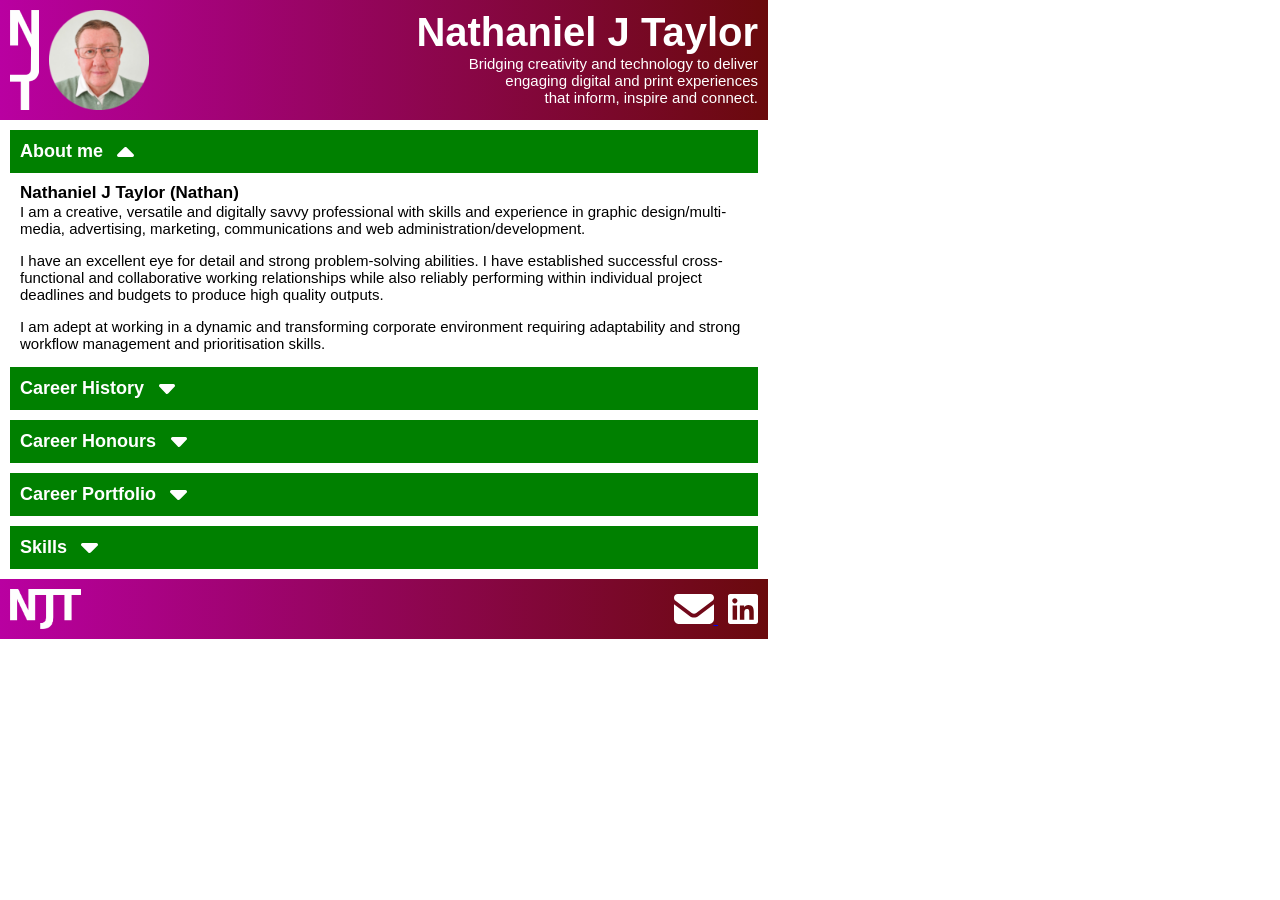
==== about.html @ 658b17ea "Update about.html" ====
<html>
    <head>
        <title>Nathaniel J Taylor | About</title>
        <meta name="description" content="Bridging creativity and technology to deliver engaging digital and print experiences that inform, inspire and connect."/>
        <meta name="viewport" content="width=device-width, initial-scale=1.0" />
        <link rel="stylesheet" type="text/css" href="style.css" />
    </head>
    <body>
        <div class="banner">
            <img src="images/logo_stacked.png" alt="NJT Logo" />
            <img src="images/headshot.png" alt="Portrait Photo" />
            <span>
                <h1>Nathaniel J Taylor</h1>
                <p class="banner-subtext;">
                    Bridging creativity and technology to deliver<br />engaging digital and print experiences<br />that
                    inform, inspire and connect.
                </p>
            </span>
        </div>
        <a href="index.html">
            <div class="section-header">
                <span>
                    <h2>About me</h2>
                    <img src="images/caret-up-solid-full.svg" alt="Collapse" />
                </span>
            </div>
        </a>
        <div class="section-body">
            <h3>Nathaniel J Taylor (Nathan)</h3>
            <p>
                I am a creative, versatile and digitally savvy professional with skills and experience in graphic
                design/multi-media, advertising, marketing, communications and web administration/development.
            </p>
            <p>
                I have an excellent eye for detail and strong problem-solving abilities. I have established successful
                cross-functional and collaborative working relationships while also reliably performing within
                individual project deadlines and budgets to produce high quality outputs.
            </p>
            <p>
                I am adept at working in a dynamic and transforming corporate environment requiring adaptability and
                strong workflow management and prioritisation skills.
            </p>
        </div>
        <a href="career.html">
            <div class="section-header">
                <span>
                    <h2>Career History</h2>
                    <img src="images/caret-down-solid-full.svg" alt="Expand" />
                </span>
            </div>
        </a>
        <a href="honours.html">
            <div class="section-header">
                <span>
                    <h2>Career Honours</h2>
                    <img src="images/caret-down-solid-full.svg" alt="Expand" />
                </span>
            </div>
        </a>
        <a href="portfolio.html">
            <div class="section-header">
                <span>
                    <h2>Career Portfolio</h2>
                    <img src="images/caret-down-solid-full.svg" alt="Expand" />
                </span>
            </div>
        </a>
        <a href="skills.html">
            <div class="section-header">
                <span>
                    <h2>Skills</h2>
                    <img src="images/caret-down-solid-full.svg" alt="Expand" />
                </span>
            </div>
        </a>
        <div class="footer">
            <img src="images/logo.png" alt="NJT Logo" />
            <span style="width: 100%">
                <a href="mailto:taylor.nathaniel@gmail.com" target="blank">
                    <img src="images/envelope-solid-full.svg" alt="Email" title="Email me"/>
                </a>
                <a href="https://www.linkedin.com/in/nathaniel-j-taylor/" target="blank">
                    <img src="images/linkedin-brands-solid-full.svg" alt="LinkedIn" title="Connect with me" />
                </a>
            </span>
        </div>
    </body>
</html>
---- style.css ----
body {
    margin: 0 !important;
    padding: 0 !important;
    max-width: 768px;
    width: 100%;
    height: 100%;
    -webkit-text-size-adjust: 100%;
    /*Prevents iOS Safari from resizing text */
    -moz-text-size-adjust: 100%;
    /*Prevents Firefox Mobile from resizing text */
    text-size-adjust: 100%;
    /*Standard property */
    font-family: Arial, Helvetica, sans-serif;
}

.banner {
    width: 100%;
    padding-top: 10px;
    padding-bottom: 10px;
    background: linear-gradient(90deg, rgb(185, 0, 161) 0%, rgb(106, 10, 12) 100%);
    display: flex;
}

.footer {
    width: 100%;
    padding-top: 10px;
    padding-bottom: 10px;
    background: linear-gradient(90deg, rgb(185, 0, 161) 0%, rgb(106, 10, 12) 100%);
    display: flex;
    margin-top: 10px;
}

.banner img {
    height: 100%;
    object-fit: contain;
    margin-left: 10px;
}

.banner span {
    display: inline-block;
    width: 100%;
    text-align: right;
    color: white;
}

.section-header img {
    height: 10px;
    object-fit: contain;
}

.section-header span {
    display: inline-block;
    width: 100%;
}

.footer img {
    height: 100%;
    object-fit: contain;
    margin-left: 10px;
}

.footer span {
    display: inline-block;
    text-align: right;
    color: white;
    margin-right: 10px;
    padding-top: 5px;
    padding-bottom: 5px;
}

p {
    margin-top: 0;
    margin-left: 10px;
    margin-right: 10px;
}

ul {
    margin-top: 0;
}

h1 {
    margin-right: 10px;
    margin-top: 0;
    margin-bottom: 0;
    font-weight: 900;
}

h2 {
    color: white;
    padding: 10px;
    margin: 0;
    display: inline-block;
}

h3 {
    margin-top: 10px;
    margin-left: 10px;
    margin-right: 10px;
    margin-bottom: 0;
}

h4 {
    margin-top: 10px;
    margin-left: 10px;
    margin-right: 10px;
    margin-bottom: 0;
}

.section-header {
    background-color: green;
    padding-top: 1px;
    padding-bottom: 1px;
    margin-top: 10px;
    margin-left: 10px;
    margin-right: 10px;
}

.section-body {
    margin-left: 10px;
    margin-right: 10px;
}

.section-h4 {
    margin-left: 10px;
    margin-right: 10px;
}

@media screen and (max-width: 480px) {
    .banner {
        height: 70px;
    }
    .footer {
        height: 30px;
    }
    p, ul {
        font-size: 12px;
    }
    h4 {
        font-size: 13px;
    }
    h3 {
        font-size: 14px;
    }
    h2 {
        font-size: 15px;
    }
    h1 {
        font-size: 22px;
    }
}

@media screen and (min-width: 481px) and (max-width: 600px) {
    .banner {
        height: 85px;
    }
    .footer {
        height: 40px;
    }
    p, ul {
        font-size: 14px;
    }
    h4 {
        font-size: 15px;
    }
    h3 {
        font-size: 16px;
    }
    h2 {
        font-size: 17px;
    }
    h1 {
        font-size: 30px;
    }
}

@media screen and (min-width: 601px) {
    .banner {
        height: 100px;
    }
    .footer {
        height: 40px;
    }
    p, ul {
        font-size: 15px;
    }
    h4 {
        font-size: 16px;
    }
    h3 {
        font-size: 17px;
    }
    h2 {
        font-size: 18px;
    }
    h1 {
        font-size: 40px;
    }
}
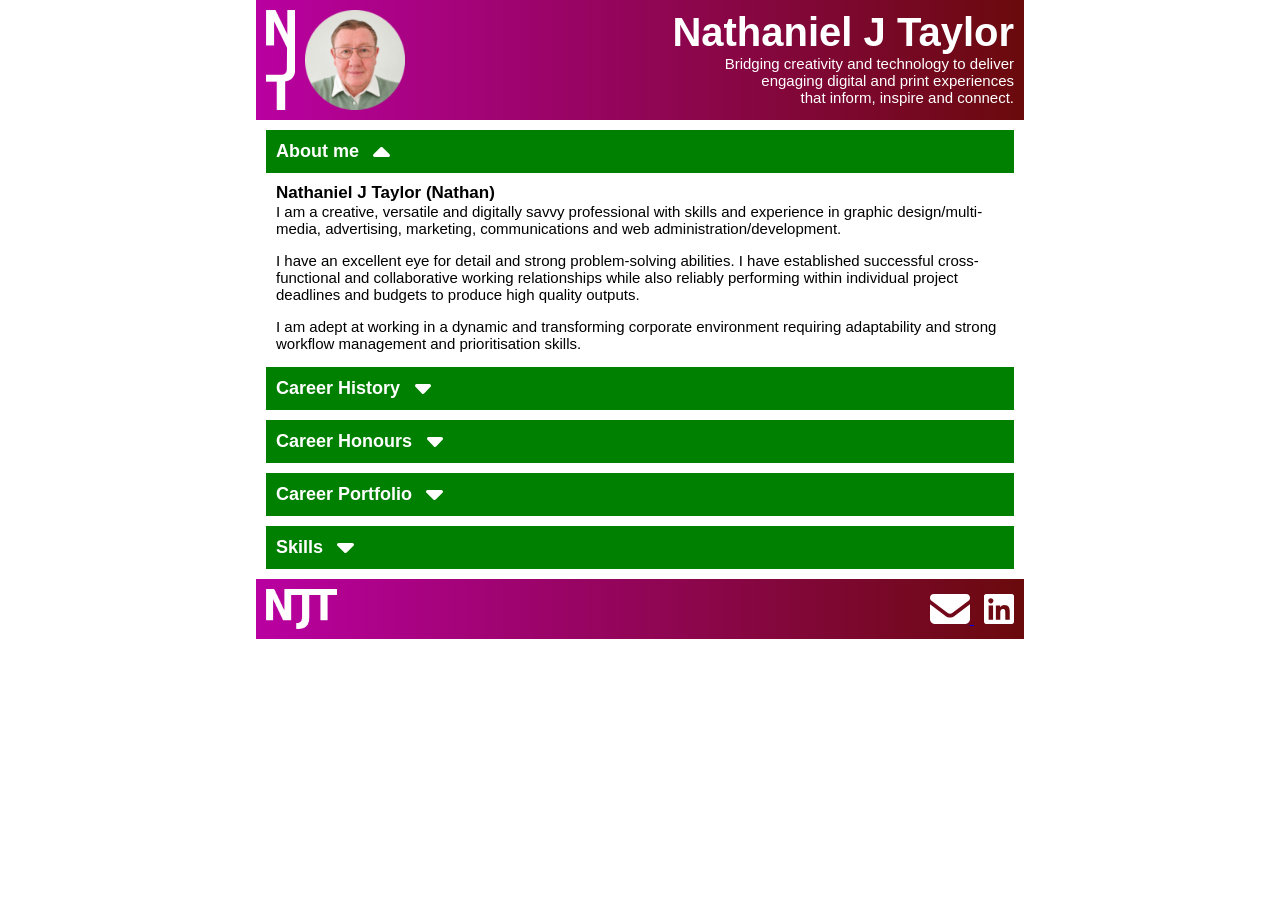
==== commit dd2b093d: "Update about.html" ====
--- a/about.html
+++ b/about.html
@@ -1,7 +1,8 @@
 <html>
     <head>
-        <title>Nathaniel J Taylor | About</title>
-        <meta name="description" content="Bridging creativity and technology to deliver engaging digital and print experiences that inform, inspire and connect."/>
+        <title>Nathaniel J Taylor - Adelaide, SA | About</title>
+        <meta name="description" content="I am a creative, versatile and digitally savvy professional with skills and experience in graphic design/multi-media, advertising, marketing, communications and web administration/development.
+"/>
         <meta name="viewport" content="width=device-width, initial-scale=1.0" />
         <link rel="stylesheet" type="text/css" href="style.css" />
     </head>
@@ -17,7 +18,7 @@
                 </p>
             </span>
         </div>
-        <a href="index.html">
+        <a href="index">
             <div class="section-header">
                 <span>
                     <h2>About me</h2>
@@ -41,7 +42,7 @@
                 strong workflow management and prioritisation skills.
             </p>
         </div>
-        <a href="career.html">
+        <a href="career">
             <div class="section-header">
                 <span>
                     <h2>Career History</h2>
@@ -49,7 +50,7 @@
                 </span>
             </div>
         </a>
-        <a href="honours.html">
+        <a href="honours">
             <div class="section-header">
                 <span>
                     <h2>Career Honours</h2>
@@ -57,7 +58,7 @@
                 </span>
             </div>
         </a>
-        <a href="portfolio.html">
+        <a href="portfolio">
             <div class="section-header">
                 <span>
                     <h2>Career Portfolio</h2>
@@ -65,7 +66,7 @@
                 </span>
             </div>
         </a>
-        <a href="skills.html">
+        <a href="skills">
             <div class="section-header">
                 <span>
                     <h2>Skills</h2>
@@ -86,3 +87,5 @@
         </div>
     </body>
 </html>
+
+
--- a/style.css
+++ b/style.css
@@ -1,5 +1,5 @@
 body {
-    margin: 0 !important;
+    margin: 0 auto !important;
     padding: 0 !important;
     max-width: 768px;
     width: 100%;
